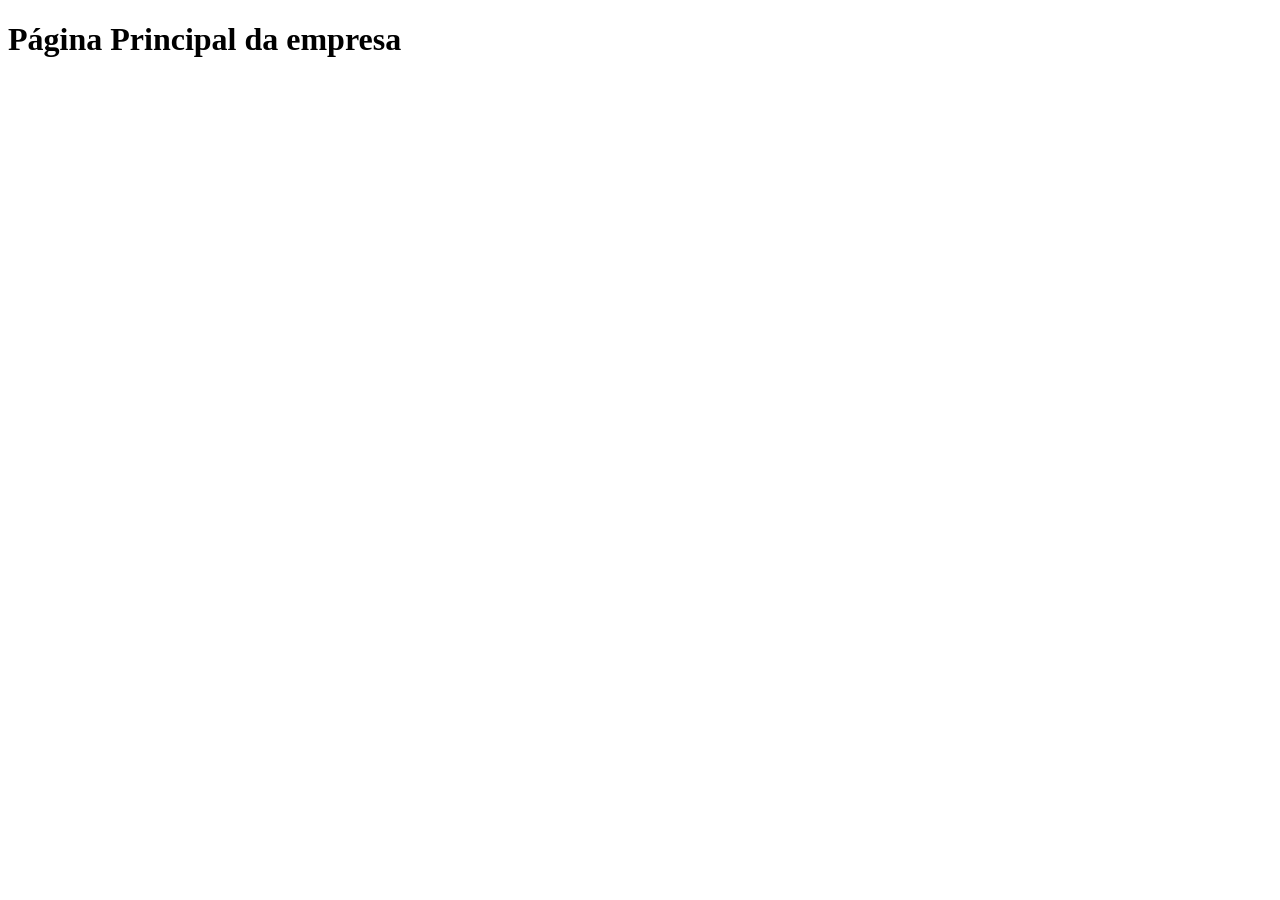
==== index.html @ 3582b97f "Modificando index  e sobre e adicionando página de contato" ====
<!DOCTYPE html>
<html lang="pt-BR">
  <head>
    <meta charset="UTF-8" />
    <meta name="viewport" content="width=device-width, initial-scale=1.0" />
    <title>Página Inicial</title>
  </head>
  <body>
    <h1>Página Principal da empresa</h1>

  </body>

</html>
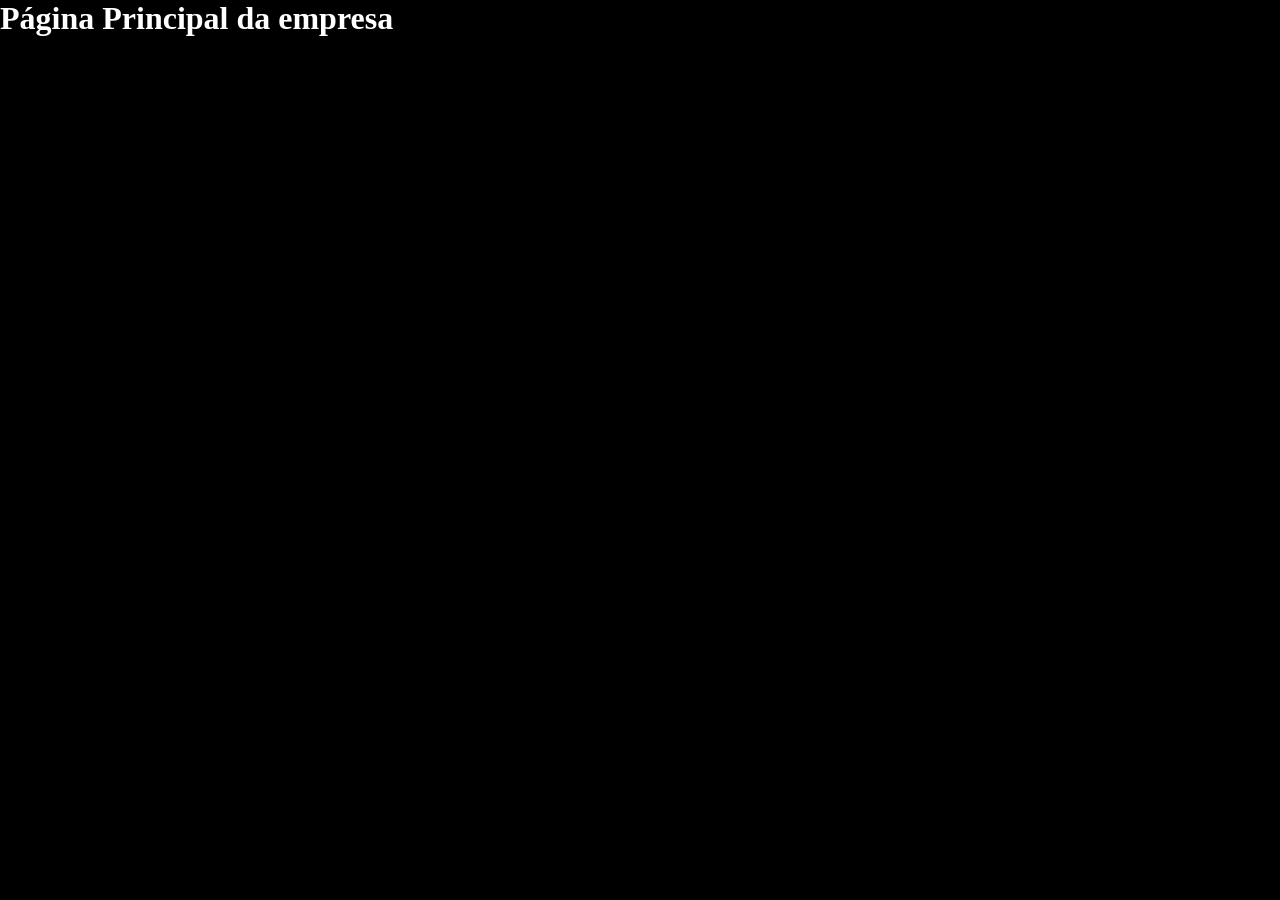
==== commit d53a1f2a: "Criando estrutura html, css e js do projeto" ====
--- a/index.html
+++ b/index.html
@@ -3,6 +3,7 @@
   <head>
     <meta charset="UTF-8" />
     <meta name="viewport" content="width=device-width, initial-scale=1.0" />
+    <link rel="stylesheet" href="assets/css/estilo.css" />
     <title>Página Inicial</title>
   </head>
   <body>
--- a/assets/css/estilo.css
+++ b/assets/css/estilo.css
@@ -0,0 +1,13 @@
+*{
+
+    padding: 0;
+    margin: 0;
+    box-sizing: border-box;
+}
+
+body{
+   
+    background-color: #000000;
+    color: #fff;
+    font-zize: 16px;
+}
